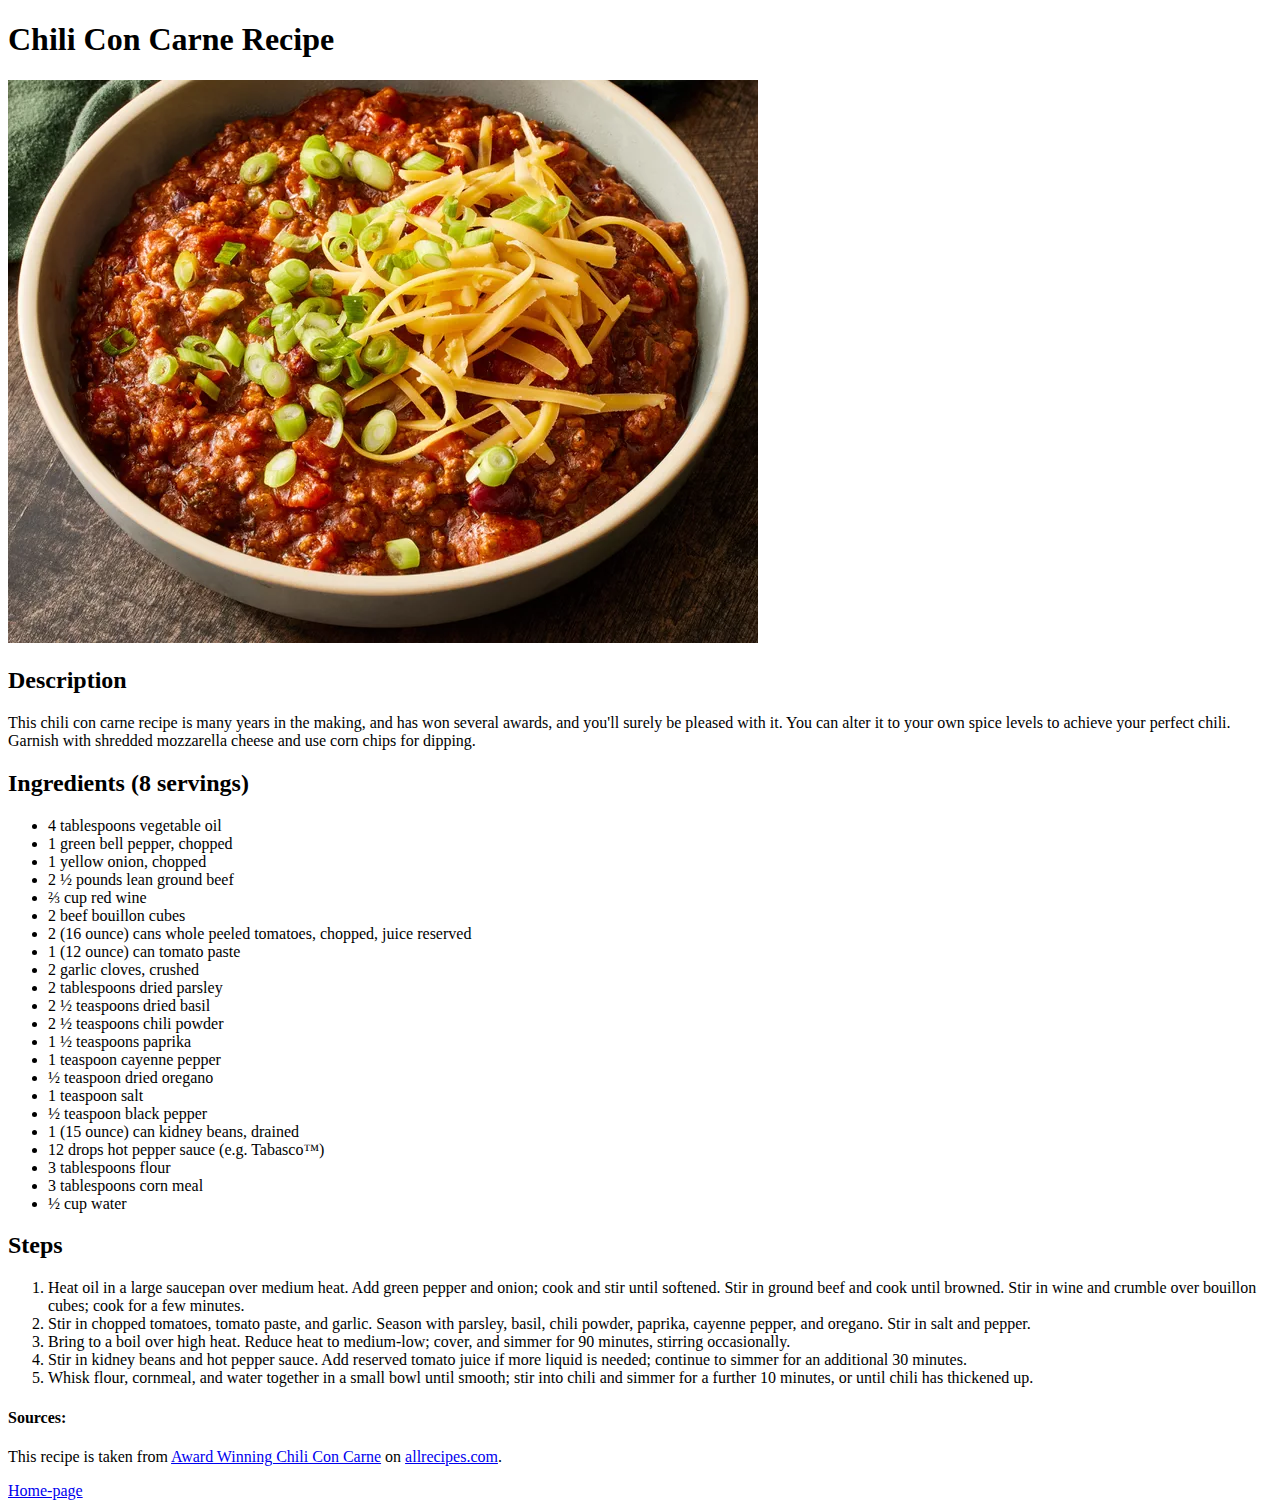
==== recipes/chili.html @ 5f09ca1f "feat: add new recipe, fix links and add sources" ====
<!DOCTYPE html>
<html lang="en">
  <head>
    <meta charset="UTF-8">
    <meta name="viewport" content="width=device-width, initial-scale=1.0">
    <title>Chili Con Carne Recipe</title>
  </head>
  <body>
    <h1>Chili Con Carne Recipe</h1>
    <img src="../images/chili.webp" alt="A picture of a chili con carne">
    <h2>Description</h2>
    <p>This chili con carne recipe is many years in the making, and has won several awards, and you'll surely be pleased with it. You can alter it to your own spice levels to achieve your perfect chili. Garnish with shredded mozzarella cheese and use corn chips for dipping.</p>
    <h2>Ingredients (8 servings)</h2>
    <ul>
      <li>4 tablespoons vegetable oil</li>
      <li>1 green bell pepper, chopped</li>
      <li>1 yellow onion, chopped</li>
      <li>2 ½ pounds lean ground beef</li>
      <li>⅔ cup red wine</li>
      <li>2 beef bouillon cubes</li>
      <li>2 (16 ounce) cans whole peeled tomatoes, chopped, juice reserved</li>
      <li>1 (12 ounce) can tomato paste</li>
      <li>2 garlic cloves, crushed</li>
      <li>2 tablespoons dried parsley</li>
      <li>2 ½ teaspoons dried basil</li>
      <li>2 ½ teaspoons chili powder</li>
      <li>1 ½ teaspoons paprika</li>
      <li>1 teaspoon cayenne pepper</li>
      <li>½ teaspoon dried oregano</li>
      <li>1 teaspoon salt</li>
      <li>½ teaspoon black pepper</li>
      <li>1 (15 ounce) can kidney beans, drained</li>
      <li>12 drops hot pepper sauce (e.g. Tabasco™)</li>
      <li>3 tablespoons flour</li>
      <li>3 tablespoons corn meal</li>
      <li>½ cup water</li>
    </ul>
    <h2>Steps</h2>
    <ol>
      <li>Heat oil in a large saucepan over medium heat. Add green pepper and onion; cook and stir until softened. Stir in ground beef and cook until browned. Stir in wine and crumble over bouillon cubes; cook for a few minutes.</li>
      <li>Stir in chopped tomatoes, tomato paste, and garlic. Season with parsley, basil, chili powder, paprika, cayenne pepper, and oregano. Stir in salt and pepper.</li>
      <li>Bring to a boil over high heat. Reduce heat to medium-low; cover, and simmer for 90 minutes, stirring occasionally.</li>
      <li>Stir in kidney beans and hot pepper sauce. Add reserved tomato juice if more liquid is needed; continue to simmer for an additional 30 minutes.</li>
      <li>Whisk flour, cornmeal, and water together in a small bowl until smooth; stir into chili and simmer for a further 10 minutes, or until chili has thickened up.</li>
    </ol>
    <h4>Sources:</h4>
    <p>This recipe is taken from <a href="https://www.allrecipes.com/recipe/89993/award-winning-chili-con-carne/" target="_blank" rel="noopener noreferrer">Award Winning Chili Con Carne</a> on <a href="https://www.allrecipes.com/" target="_blank" rel="noopener noreferrer">allrecipes.com</a>.</p>
    <a href="../index.html">Home-page</a>
  </body>
</html>
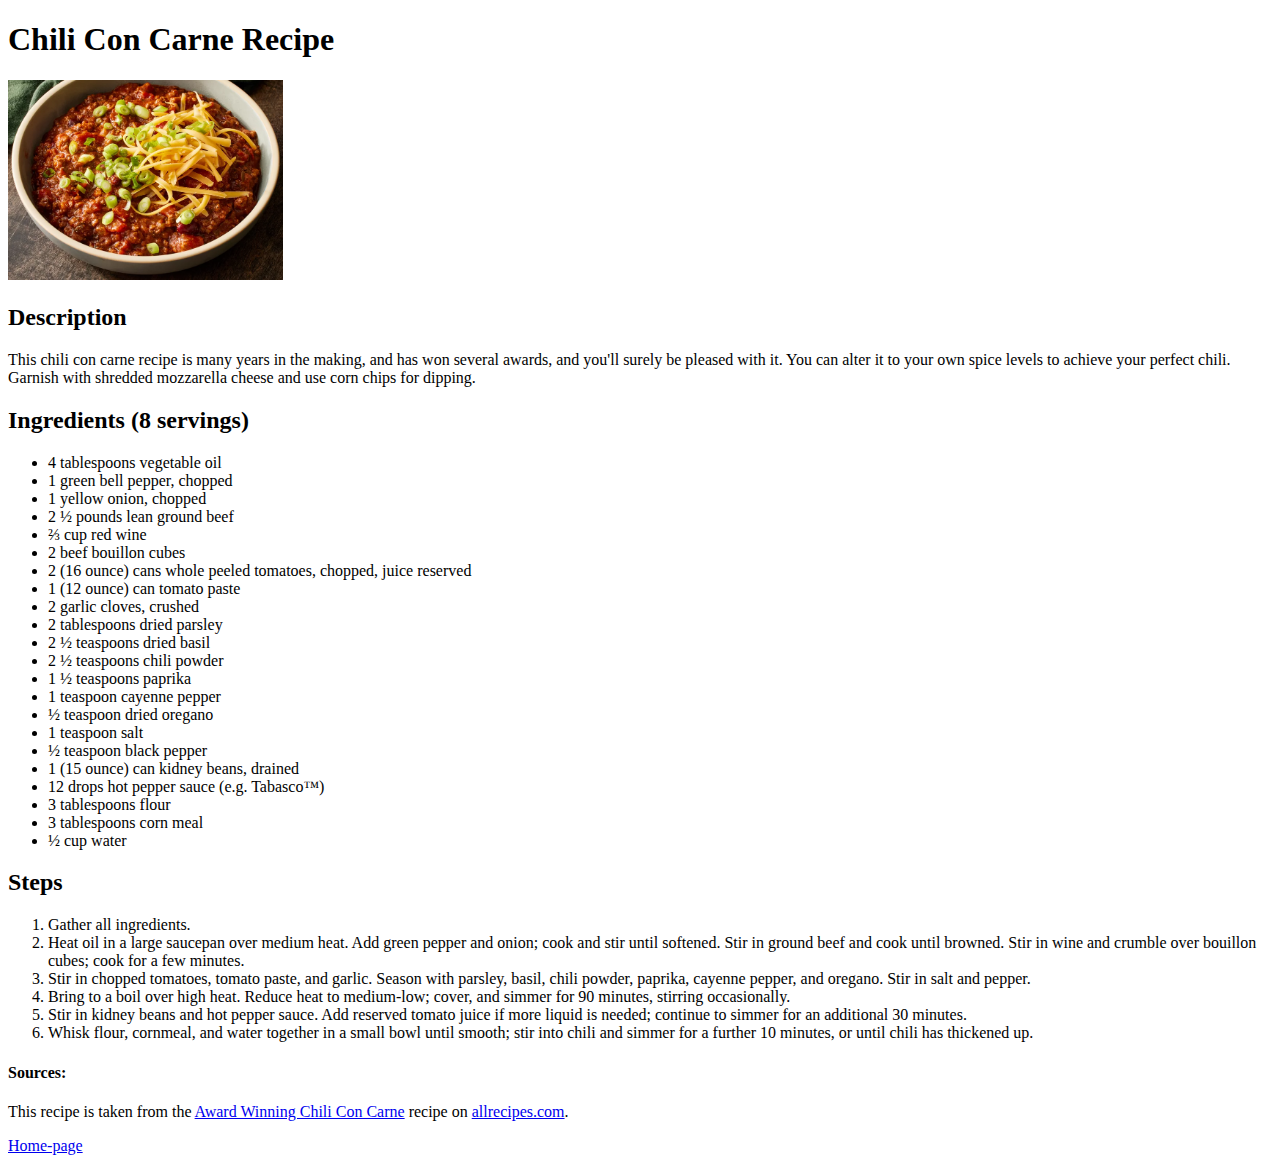
==== commit db6e966c: "feat: add last recipe, update the first and fix images size" ====
--- a/recipes/chili.html
+++ b/recipes/chili.html
@@ -7,7 +7,7 @@
   </head>
   <body>
     <h1>Chili Con Carne Recipe</h1>
-    <img src="../images/chili.webp" alt="A picture of a chili con carne">
+    <img src="../images/chili.webp" alt="A picture of a chili con carne" height="200" width="275">
     <h2>Description</h2>
     <p>This chili con carne recipe is many years in the making, and has won several awards, and you'll surely be pleased with it. You can alter it to your own spice levels to achieve your perfect chili. Garnish with shredded mozzarella cheese and use corn chips for dipping.</p>
     <h2>Ingredients (8 servings)</h2>
@@ -37,6 +37,7 @@
     </ul>
     <h2>Steps</h2>
     <ol>
+      <li>Gather all ingredients.</li>
       <li>Heat oil in a large saucepan over medium heat. Add green pepper and onion; cook and stir until softened. Stir in ground beef and cook until browned. Stir in wine and crumble over bouillon cubes; cook for a few minutes.</li>
       <li>Stir in chopped tomatoes, tomato paste, and garlic. Season with parsley, basil, chili powder, paprika, cayenne pepper, and oregano. Stir in salt and pepper.</li>
       <li>Bring to a boil over high heat. Reduce heat to medium-low; cover, and simmer for 90 minutes, stirring occasionally.</li>
@@ -44,7 +45,7 @@
       <li>Whisk flour, cornmeal, and water together in a small bowl until smooth; stir into chili and simmer for a further 10 minutes, or until chili has thickened up.</li>
     </ol>
     <h4>Sources:</h4>
-    <p>This recipe is taken from <a href="https://www.allrecipes.com/recipe/89993/award-winning-chili-con-carne/" target="_blank" rel="noopener noreferrer">Award Winning Chili Con Carne</a> on <a href="https://www.allrecipes.com/" target="_blank" rel="noopener noreferrer">allrecipes.com</a>.</p>
+    <p>This recipe is taken from the <a href="https://www.allrecipes.com/recipe/89993/award-winning-chili-con-carne/" target="_blank" rel="noopener noreferrer">Award Winning Chili Con Carne</a> recipe on <a href="https://www.allrecipes.com/" target="_blank" rel="noopener noreferrer">allrecipes.com</a>.</p>
     <a href="../index.html">Home-page</a>
   </body>
 </html>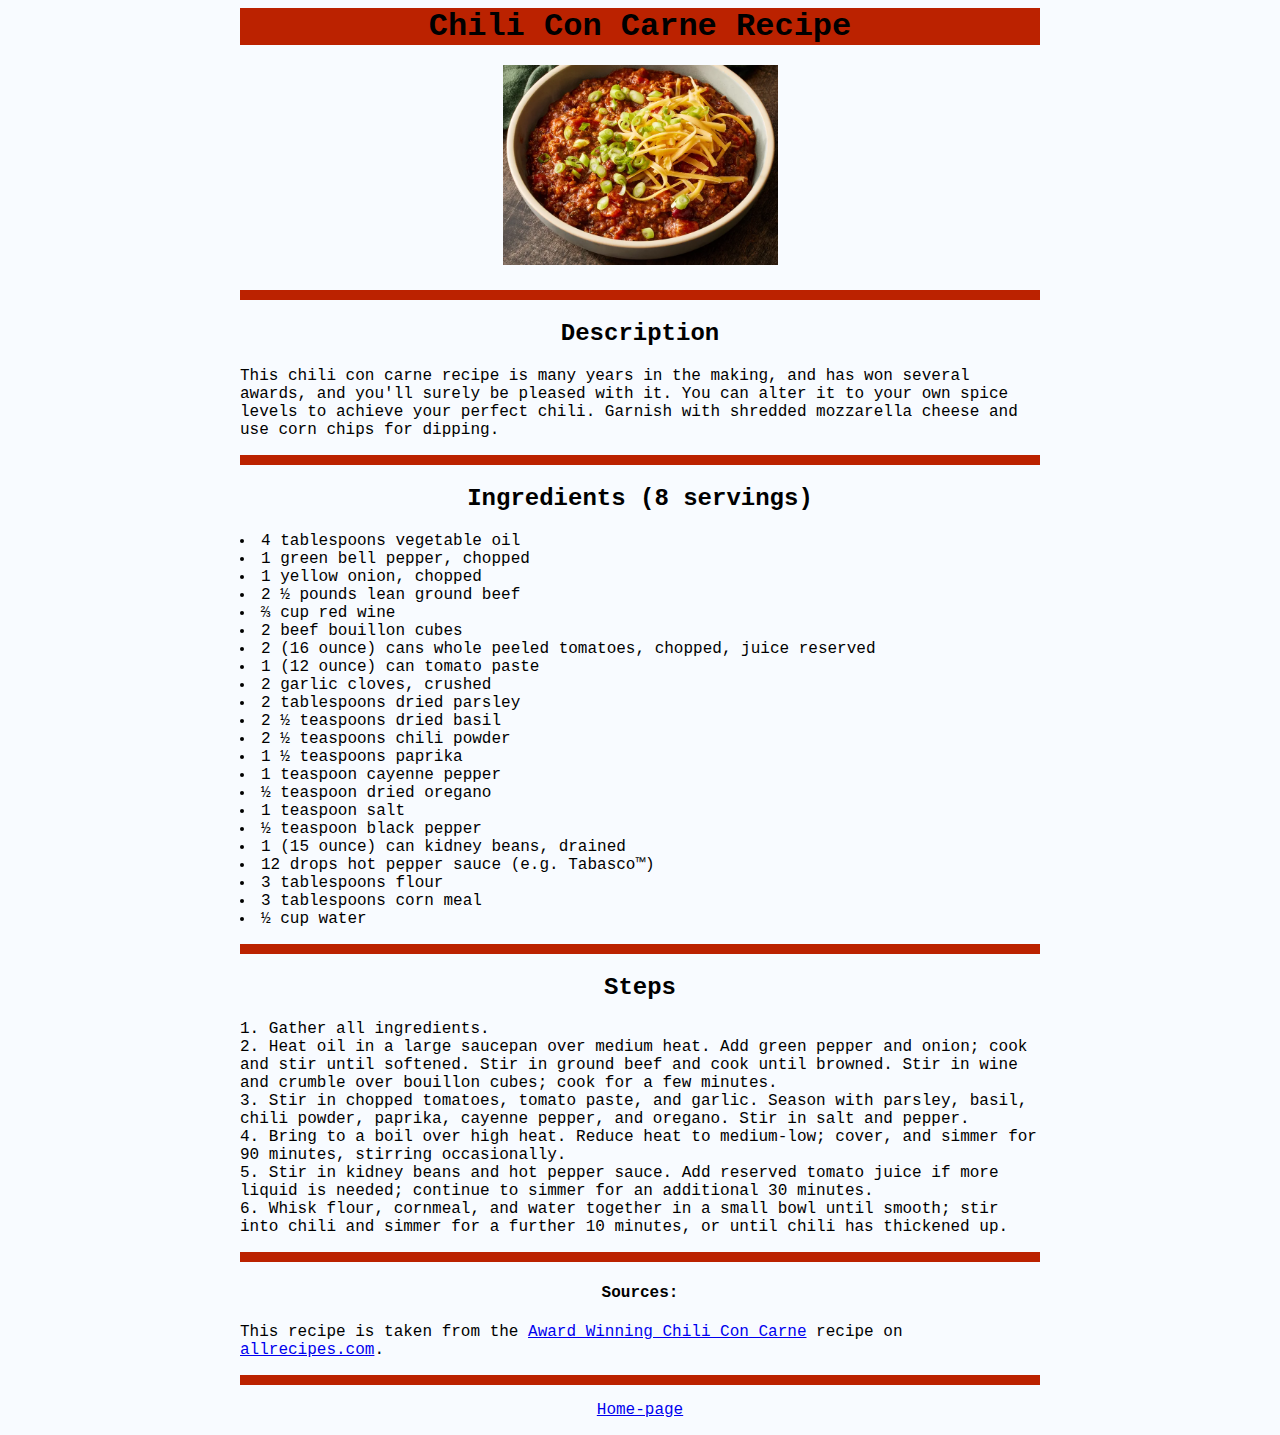
==== commit 86fc971f: "feat: add styles to each pages and an image to index.html" ====
--- a/recipes/chili.html
+++ b/recipes/chili.html
@@ -3,49 +3,63 @@
   <head>
     <meta charset="UTF-8">
     <meta name="viewport" content="width=device-width, initial-scale=1.0">
+    <link rel="stylesheet" href="../styles.css">
     <title>Chili Con Carne Recipe</title>
   </head>
   <body>
-    <h1>Chili Con Carne Recipe</h1>
+    <h1 class="chili">Chili Con Carne Recipe</h1>
     <img src="../images/chili.webp" alt="A picture of a chili con carne" height="200" width="275">
+    <div class="chili"></div>
     <h2>Description</h2>
-    <p>This chili con carne recipe is many years in the making, and has won several awards, and you'll surely be pleased with it. You can alter it to your own spice levels to achieve your perfect chili. Garnish with shredded mozzarella cheese and use corn chips for dipping.</p>
+    <header>
+      <p>This chili con carne recipe is many years in the making, and has won several awards, and you'll surely be pleased with it. You can alter it to your own spice levels to achieve your perfect chili. Garnish with shredded mozzarella cheese and use corn chips for dipping.</p>
+    </header>
+    <div class="chili"></div>
     <h2>Ingredients (8 servings)</h2>
-    <ul>
-      <li>4 tablespoons vegetable oil</li>
-      <li>1 green bell pepper, chopped</li>
-      <li>1 yellow onion, chopped</li>
-      <li>2 ½ pounds lean ground beef</li>
-      <li>⅔ cup red wine</li>
-      <li>2 beef bouillon cubes</li>
-      <li>2 (16 ounce) cans whole peeled tomatoes, chopped, juice reserved</li>
-      <li>1 (12 ounce) can tomato paste</li>
-      <li>2 garlic cloves, crushed</li>
-      <li>2 tablespoons dried parsley</li>
-      <li>2 ½ teaspoons dried basil</li>
-      <li>2 ½ teaspoons chili powder</li>
-      <li>1 ½ teaspoons paprika</li>
-      <li>1 teaspoon cayenne pepper</li>
-      <li>½ teaspoon dried oregano</li>
-      <li>1 teaspoon salt</li>
-      <li>½ teaspoon black pepper</li>
-      <li>1 (15 ounce) can kidney beans, drained</li>
-      <li>12 drops hot pepper sauce (e.g. Tabasco™)</li>
-      <li>3 tablespoons flour</li>
-      <li>3 tablespoons corn meal</li>
-      <li>½ cup water</li>
-    </ul>
+    <main>
+      <ul>
+        <li>4 tablespoons vegetable oil</li>
+        <li>1 green bell pepper, chopped</li>
+        <li>1 yellow onion, chopped</li>
+        <li>2 ½ pounds lean ground beef</li>
+        <li>⅔ cup red wine</li>
+        <li>2 beef bouillon cubes</li>
+        <li>2 (16 ounce) cans whole peeled tomatoes, chopped, juice reserved</li>
+        <li>1 (12 ounce) can tomato paste</li>
+        <li>2 garlic cloves, crushed</li>
+        <li>2 tablespoons dried parsley</li>
+        <li>2 ½ teaspoons dried basil</li>
+        <li>2 ½ teaspoons chili powder</li>
+        <li>1 ½ teaspoons paprika</li>
+        <li>1 teaspoon cayenne pepper</li>
+        <li>½ teaspoon dried oregano</li>
+        <li>1 teaspoon salt</li>
+        <li>½ teaspoon black pepper</li>
+        <li>1 (15 ounce) can kidney beans, drained</li>
+        <li>12 drops hot pepper sauce (e.g. Tabasco™)</li>
+        <li>3 tablespoons flour</li>
+        <li>3 tablespoons corn meal</li>
+        <li>½ cup water</li>
+      </ul>
+    </main>
+    <div class="chili"></div>
     <h2>Steps</h2>
-    <ol>
-      <li>Gather all ingredients.</li>
-      <li>Heat oil in a large saucepan over medium heat. Add green pepper and onion; cook and stir until softened. Stir in ground beef and cook until browned. Stir in wine and crumble over bouillon cubes; cook for a few minutes.</li>
-      <li>Stir in chopped tomatoes, tomato paste, and garlic. Season with parsley, basil, chili powder, paprika, cayenne pepper, and oregano. Stir in salt and pepper.</li>
-      <li>Bring to a boil over high heat. Reduce heat to medium-low; cover, and simmer for 90 minutes, stirring occasionally.</li>
-      <li>Stir in kidney beans and hot pepper sauce. Add reserved tomato juice if more liquid is needed; continue to simmer for an additional 30 minutes.</li>
-      <li>Whisk flour, cornmeal, and water together in a small bowl until smooth; stir into chili and simmer for a further 10 minutes, or until chili has thickened up.</li>
-    </ol>
+    <main>
+      <ol>
+        <li>Gather all ingredients.</li>
+        <li>Heat oil in a large saucepan over medium heat. Add green pepper and onion; cook and stir until softened. Stir in ground beef and cook until browned. Stir in wine and crumble over bouillon cubes; cook for a few minutes.</li>
+        <li>Stir in chopped tomatoes, tomato paste, and garlic. Season with parsley, basil, chili powder, paprika, cayenne pepper, and oregano. Stir in salt and pepper.</li>
+        <li>Bring to a boil over high heat. Reduce heat to medium-low; cover, and simmer for 90 minutes, stirring occasionally.</li>
+        <li>Stir in kidney beans and hot pepper sauce. Add reserved tomato juice if more liquid is needed; continue to simmer for an additional 30 minutes.</li>
+        <li>Whisk flour, cornmeal, and water together in a small bowl until smooth; stir into chili and simmer for a further 10 minutes, or until chili has thickened up.</li>
+      </ol>
+    </main>
+    <div class="chili"></div>
     <h4>Sources:</h4>
-    <p>This recipe is taken from the <a href="https://www.allrecipes.com/recipe/89993/award-winning-chili-con-carne/" target="_blank" rel="noopener noreferrer">Award Winning Chili Con Carne</a> recipe on <a href="https://www.allrecipes.com/" target="_blank" rel="noopener noreferrer">allrecipes.com</a>.</p>
-    <a href="../index.html">Home-page</a>
+    <footer>
+      <p>This recipe is taken from the <a href="https://www.allrecipes.com/recipe/89993/award-winning-chili-con-carne/" target="_blank" rel="noopener noreferrer">Award Winning Chili Con Carne</a> recipe on <a href="https://www.allrecipes.com/" target="_blank" rel="noopener noreferrer">allrecipes.com</a>.</p>
+    </footer>
+    <div class="chili"></div>
+    <p> <a href="../index.html">Home-page</a> </p>
   </body>
 </html>--- a/styles.css
+++ b/styles.css
@@ -0,0 +1,43 @@
+body {
+    text-align: center;
+    font-family: "Courier New", monospace;
+    background-color: #f8fbff;
+}
+
+h1, header, main, footer, div {
+    width: 800px;
+    margin: 0 auto;
+}
+
+header, main, footer, div {
+    text-align: left;
+}
+
+img {
+    margin: 20px auto;
+}
+
+div {
+    height: 10px;
+}
+
+ul, ol {
+    padding-left: 0;
+    list-style-position: inside;
+}
+
+.odin {
+    background-color: #ff0;
+}
+
+.lasagna {
+    background-color: #fa0;
+}
+
+.chili {
+    background-color: #b20;
+}
+
+.curry {
+    background-color: #bf0;
+}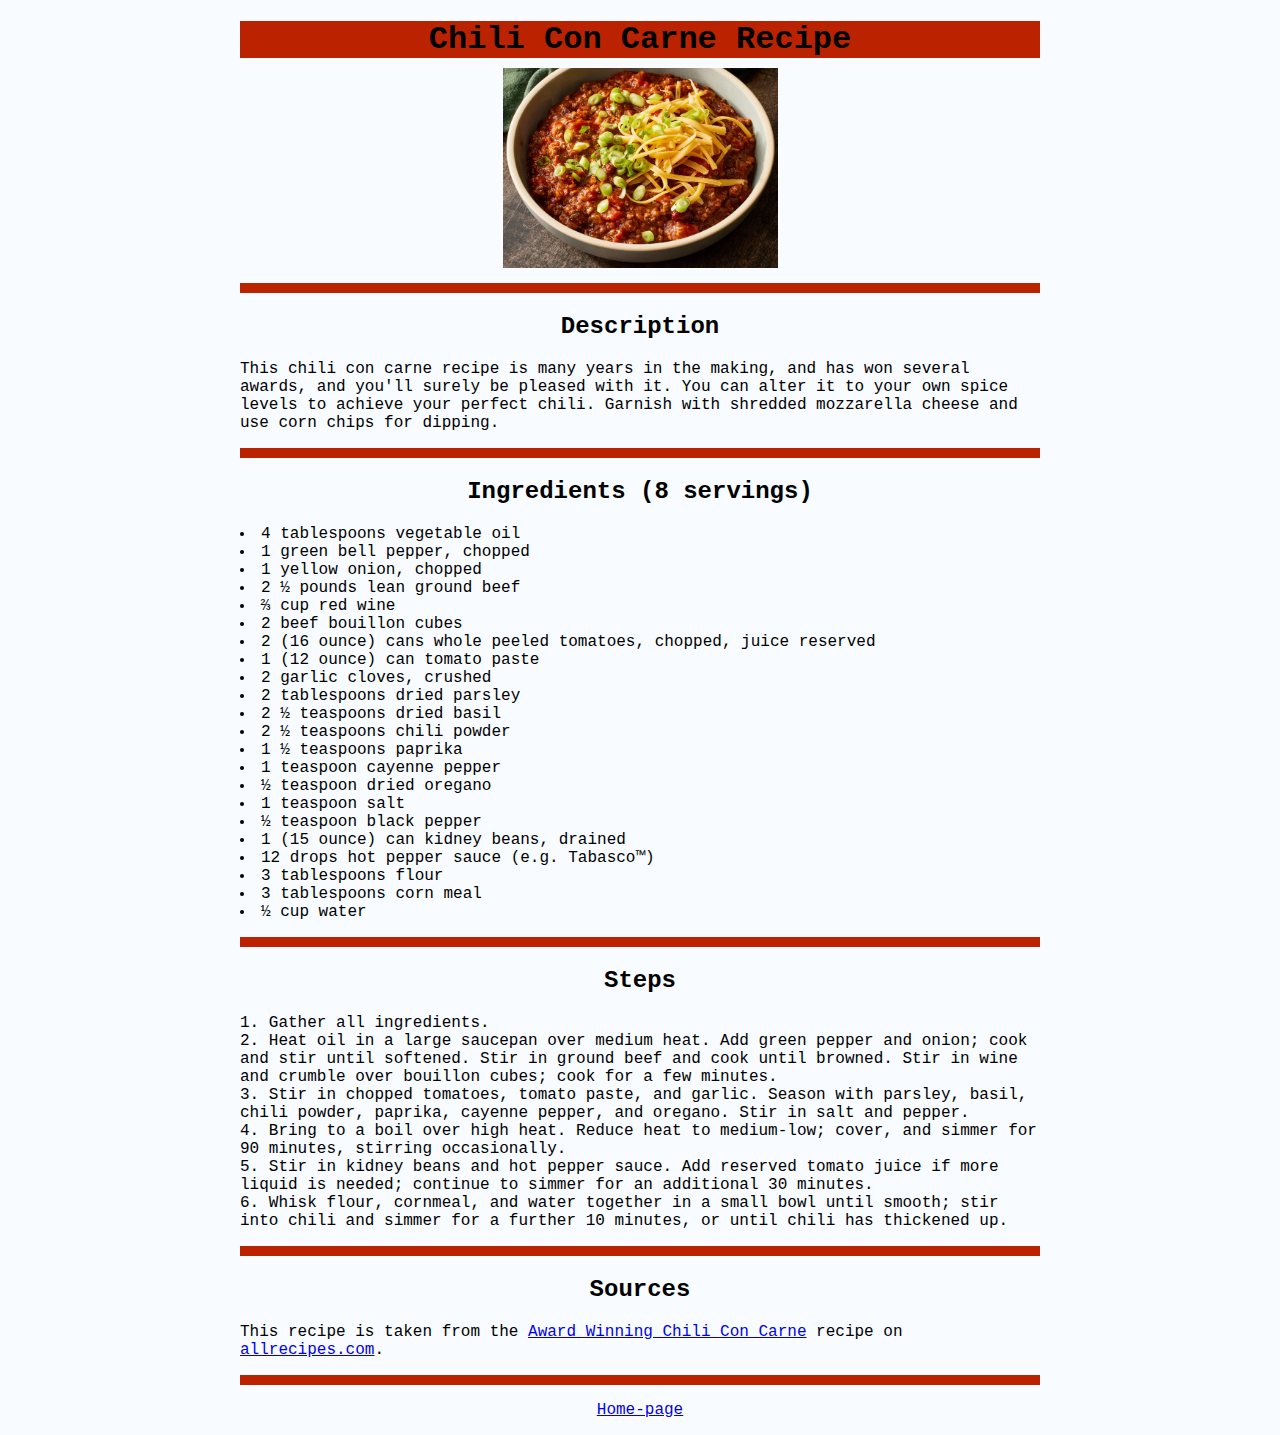
==== commit c0d2d202: "fix: update styles for odin-recipes project" ====
--- a/recipes/chili.html
+++ b/recipes/chili.html
@@ -55,7 +55,7 @@
       </ol>
     </main>
     <div class="chili"></div>
-    <h4>Sources:</h4>
+    <h2>Sources</h2>
     <footer>
       <p>This recipe is taken from the <a href="https://www.allrecipes.com/recipe/89993/award-winning-chili-con-carne/" target="_blank" rel="noopener noreferrer">Award Winning Chili Con Carne</a> recipe on <a href="https://www.allrecipes.com/" target="_blank" rel="noopener noreferrer">allrecipes.com</a>.</p>
     </footer>
--- a/styles.css
+++ b/styles.css
@@ -2,9 +2,6 @@
     text-align: center;
     font-family: "Courier New", monospace;
     background-color: #f8fbff;
-}
-
-h1, header, main, footer, div {
     width: 800px;
     margin: 0 auto;
 }
@@ -13,8 +10,12 @@
     text-align: left;
 }
 
+h1 {
+    margin-bottom: 0;
+}
+
 img {
-    margin: 20px auto;
+    margin: 10px auto;
 }
 
 div {
